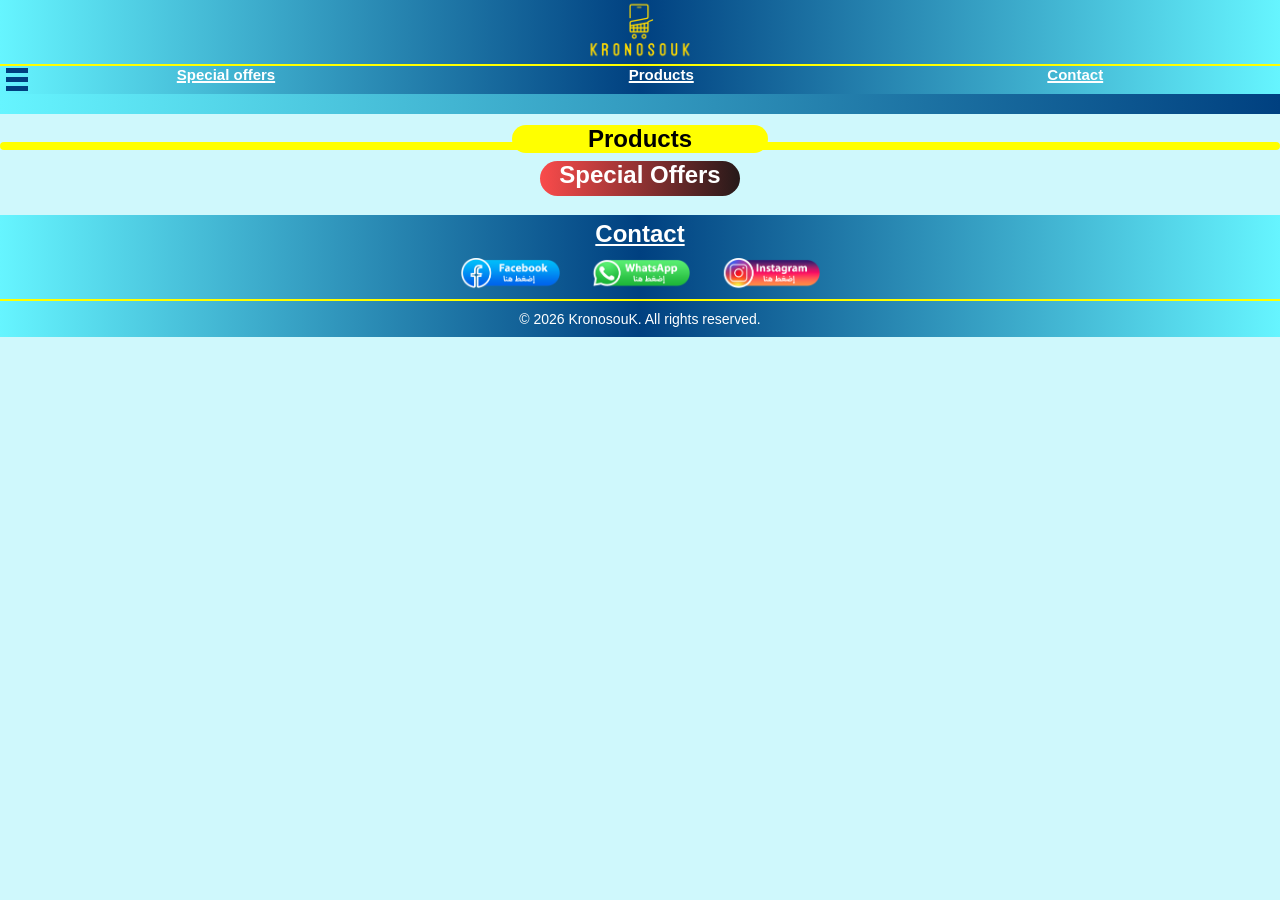
==== index.html @ e284fe93 "some changes" ====
<!DOCTYPE html>
<html lang="en">
<head>
    <meta charset="UTF-8">
    <meta name="viewport" content="width=device-width, initial-scale=1.0">
    <title>KronosouK</title>
    <link rel="stylesheet" href="main_css.css">
    <script src="main.js" defer></script>
</head>
<body>
    <header>
        <div id="logo">
            <div id="logo-img">
                <a href=index.html>
                    <img src="photos/logo.png" alt="Company Logo">
                </a>
            </div>
        </div>
    </header>
    <nav>
        <ul>
            <li><a href="#special-offers">Special offers</a></li>
            <li><a href="#products">Products</a></li>
            <li><a href="#contact">Contact</a></li>
        </ul>
    </nav>

        <input type="checkbox" id="categories-icon-checkbox">
        <label for="categories-icon-checkbox">
            <div id="categories-icon" style="cursor: pointer;">
                <div id="l1"></div>
                <div id="spacer1"></div>
                <div id="l2"></div>
                <div id="spacer2"></div>
                <div id="l3"></div>
            </div>

            <section id="categories">
                <h2>Categories</h2>
                <div id="categories-container">
                    <ul>
                        <li>Electronics</li>
                        <li>Books</li>
                        <li>Toys</li>
                        <li>Sports</li>
                        <li>Beauty</li>
                        <li>Whatches</li>
                        <li>Jewelry</li>
                        <li>Accessories</li>
                        <li>Clothing</li>
                        <li>Home Decor</li>
                    </ul>
                </div>
            </section>
        </label>
        
        <main>
        <div id="slider-container">
            <div class="all-sliders"></div>
            <div aria-hidden class="all-sliders"></div>
        </div>

        <div id="productsh2"><h2>Products</h2></div>
        <section id="products"></section>
        
        <div id="specialoffersh2"><h2>Special Offers</h2></div>
        <section id="special-offers"></section>
    </main>
        <section id="contact">
            <h2>Contact</h2>
            <ul>
                <li><a href="https://www.facebook.com/KronosouK/" target="_blank"><img src="photos/social-media/facebook.png" alt="Facebook"></a></li>
                <li><a href="https://wa.me/+212703924911" target="_blank"><img src="photos/social-media/whatsapp.png" alt="WhatsApp"></a></li>
                <li><a href="https://www.instagram.com/p/DBrxYfUqket/" target="_blank"><img src="photos/social-media/instagram.png" alt="Instagram"></a></li>
            </ul>
        </section>
        
        <footer>
            <p>&copy; 2026 KronosouK. All rights reserved.</p>
        </footer>
</body>
</html>
---- main_css.css ----
:root{
    --gradient: linear-gradient(to right, #66f5ff 0%, #004080 50%, #66f5ff 100%);
    --body-color: #bcf6fbb3;
    --offers-color: linear-gradient(to right, rgb(218, 250, 75) 0%, rgb(194, 158, 52) 50%, rgb(218, 250, 75) 100%);
}

*{
    margin: 0;
    padding: 0;
    box-sizing: border-box;
    font-family: 'Segoe UI', Tahoma, Geneva, Verdana, sans-serif;
}

html {
  scroll-padding-top: 120px; 
  scroll-behavior: smooth;
}

::-webkit-scrollbar{
    display: none;
}

a{
    text-decoration: none;
}

body{
    background-color: var(--body-color);
    width: 100%;
}

/*logo bar ou logo*/
#logo{
    position: fixed;
    top: 0;
    background: var(--gradient);
    padding: 5;
    text-align: center;
    font-weight: bold;
    width: 100%;
    margin: 0;
    z-index: 1;
}

#logo-img{
    position: relative;
    top: 0;
    margin: -30px;
}

#logo img{
    width: 120px;
    height: 120px;
}
/*logo bar ou logo end*/

/*navigation bar*/
nav{
    position: fixed;
    top: 64px;
    width: 100%;
    height: 30px;
    background: var(--gradient);
    box-sizing: border-box;
    z-index: 1;
    align-items: center;
    border-top: yellow 2px solid;
}

nav > ul{
    list-style: none;
    color: white;
    font-weight: bold;
    display: flex;
    justify-content: space-around;
    align-items: center;
    text-decoration: none;
}

nav ul li a{
    text-decoration: none;
    text-decoration: white 2px underline;
    color: rgb(255, 255, 255);
    font-size: 15px;
    cursor: pointer;
}
/*navigation bar end*/

main{
    margin-top: 94px;
}

/*icon dyal categories*/
#categories-icon-checkbox{
    display: none;
}

#categories-icon{
    position: fixed;
    top: 68px;
    left: 6px;
    z-index: 2;
    width: 20px;

}

#l1, #l2, #l3{
    width: 22px;
    height: 5px;
    background-color: #004080;
    transition: transform 0.5s ease, width 0.7s ease-in-out, top 0.5s ease-in-out;
} 
#spacer1, #spacer2{
    height: 4px;
}

#categories-icon-checkbox:checked + label #categories-icon #l2,
#categories-icon-checkbox:checked + label #categories-icon #spacer1,
#categories-icon-checkbox:checked + label #categories-icon #spacer2{
    display: none;
}

#categories-icon-checkbox:checked + label #categories-icon #l1{
    transform: rotate(45deg);
    position: relative;
    top: 7px;
    left: -1px;
    width: 138%;
}

#categories-icon-checkbox:checked + label #categories-icon #l3{
    transform: rotate(-45deg);
    position: relative;
    top: 3px;
    left: -1px;
    width: 138%;
}
/*icon dyal categories end*/


/*categories menu*/
#categories{
    position: fixed;
    opacity: 0;
    visibility: hidden;
    top: 94px;
    flex-direction: column;
    border-radius: 20px;
    border-top-left-radius: 0px;
    border: 2px solid black;
    z-index: 3;
    background: linear-gradient(to right, #66f5ff, #138e97);
    transition: opacity 0.5s ease-in-out, visibility 0.5s ease-in-out, padding 0.5s ease-in-out;
}

#categories h2{
    text-align: center;
    color: rgb(0, 0, 0);
    margin-bottom: 5px;
    text-decoration: underline;
}

#categories-container ul li{
    display: flex;
    gap: 10px;
    cursor: pointer;
}

#categories-container ul li:hover{
    color: #feffff;
    font-weight: bold;
    font-size: 20px;
}

#categories-icon-checkbox:checked + label #categories {
    display: flex;
    opacity: 1;
    visibility: visible;
    padding: 10px;
}
/*categories menu end*/

/*sliders*/
#slider-container{
    padding-top: 10px;
    padding-bottom: 10px;
    width: 100%;
    display: flex;
    background: var(--gradient);
    background-size: 200%;
    animation: bg 2s linear infinite;
    overflow: hidden;
}
 /*animation dyal bg*/
@keyframes bg {
    0% { background-position: -100% 0%;}
    100% { background-position: 100% 0%;}
}

#slider-container::-webkit-scrollbar{
    display: none;
}

.all-sliders{
    display: flex;
    align-items: center;
    justify-content: center;
    gap: 1em;
    padding-right: 1em;
    animation: spin 20s linear infinite;
}

#slider-container:hover .all-sliders{
    animation-play-state: paused;
}

/*animation dyal slide*/
@keyframes spin {
    0% { translate: 0; }
    100% { translate: -100%; }
}

.slide{
    flex: 0 0 5em;
    height: 5em;
    font-size: 3rem;
    border-radius: .2em;
    text-align: center;
    align-content: center;
}

.slide img{
    width: 5em;
    height: 5em;
    object-fit: cover;
    border-radius: .2em;
}
/*sliders end*/

/*products section*/
#productsh2{
    position: relative;
    left: 50%;
    transform: translateX(-50%);
    text-align: center;
    top: 11px;
    background-color: rgb(255, 255, 0);
    border-radius: 20px;
    width: 20%;
}

#products{
    display: flex;
    flex-wrap: wrap;
    border-top: solid yellow 4px;
    border-bottom: solid yellow 4px;
    border-radius: 30px;
    justify-content: center;
}

.product-container{
    height: 290px;
    width: 165px;
    box-shadow: 10px 10px 20px #000000b3;
    border-radius: 20px;
    padding: 6px;
    margin: 15px;
    cursor: pointer;
}

#products img{
    width: 150px;
    height: auto;
    border-radius: 10%;
    
}

.product-name{
    white-space: nowrap;
    overflow: hidden;
    text-overflow: ellipsis;
    text-align: left;
    font-weight: bold;
    margin-top: 5px;
    margin-left: 10px;
    color: black;
}

.product-price{
    text-align: center;
    font-weight: bold;
    margin-top: 3px;
    color: green;
    cursor: default;
}

#products button{
    position: relative;
    left: 50%;
    transform: translateX(-50%);
    margin-top: 5px;
    padding: 5px 10px;
    background-color: #ff7700;
    color: rgb(0, 0, 0);
    font-weight: bold;
    border: none;
    border-radius: 5px;
    cursor: pointer;
}

#products button:hover{
    background-color: #ff9900;
    animation-play-state: paused;
}

/* Stars Styling */

.product-rate{
    display: flex;
    justify-content: center;
    justify-self: center;
    flex-wrap: nowrap;
    border-radius: 20px;
    width: 155px;
    margin-top: 5px;
}

.rateProductValue{
    margin-left: 5px;
    margin-top: 10px;
    color: black;
    font-weight: bold;
    font-size: 15px;
}

.stars-outer {
  display: inline-block;
  position: relative;
  font-size: 1.7rem;
  color: #5a585896; /* Empty stars color */
}

.stars-outer::before {
  content: "★★★★★";
}

.stars-inner {
  position: absolute;
  top: 0;
  left: 0;
  white-space: nowrap;
  overflow: hidden;
  color: #ffcc00; /* Filled stars color */
}

.stars-inner::before {
  content: "★★★★★";
}

/*stars styling end*/
/*products section end*/


/*special offers section*/
#specialoffersh2{
    position: relative;
    left: 50%;
    transform: translateX(-50%);
    text-align: center;
    top: 11px;
    background: linear-gradient(90deg, rgb(250, 75, 75) 0%, rgb(38, 25, 25) 50%, rgb(250, 75, 75) 100%);
    background-size: 200% 200%;
    color: white;
    border-radius: 20px;
    width: 200px;
    height: 35px;
    animation: bgoffer 5s linear infinite;

}

@keyframes bgoffer {
    0%, 40%{
        background-position: 100% 0%;
    }
    40%, 100%{
        background-position: -100% 0%;
    }
}

#special-offers{
    width: 100%;
    display: flex;
    flex-wrap: wrap;
    justify-content: center;
}

.offer-item{
    width: 200px;
    height: 310px;
    background: transparent;
    box-shadow: 10px 10px 20px #000000b3;
    padding-top: 8px;
    margin: 15px;
    border-radius: 25px;
    cursor: pointer;
    background: var(--offers-color);
    background-size: 200% 200%;
    animation: bgoffer 5s linear infinite, scale 2.5s linear infinite;
    margin-top: 30px;
    transition: all 300ms ease-in-out;
    transition: all 300ms linear;
}

@keyframes scale{
    0% { scale: 1;}
    50%{ scale: 1.03;}
    100% { scale: 1;}

}

.offer-item:hover{
    transform: translateY(-15px);
}

.offer-item img{
    width: 180px;
    height: 180px;
    border-radius: 10px;
    margin-left: 50%;
    margin-top: 0%;
    transform: translateX(-50%);
}

#special-offers .offer-name{
    text-align: center;
    white-space: nowrap;
    overflow: hidden;
    text-overflow: ellipsis;
    font-weight: bold;
    margin-top: 5px;
    margin-left: 10px;
    color: black;
}

.price-before{
    text-align: center;
    font-weight: bold;
    margin-top: 3px;
    color: red;
    text-decoration: line-through;
}

.price-after{
    text-align: center;
    font-weight: bold;
    margin-top: 3px;
    color: green;
}

.offer-discount{
    position: absolute;
    transform: rotate(45deg);
    transform-origin: center center;
    top: 8px;
    right: -4px;
    background-color: #ff0000;
    color: white;
    width: 45px;
    text-align: center;
    font-weight: bold;
    border-radius: 20px;
}
/*special offers section end*/

/*contact section*/
#contact{
    margin-top: 30px;
    text-align: center;
    background: var(--gradient);
    padding-top: 5px;
    padding-bottom: 5px;
    width: 100%;
    height: auto;
}

#contact h2{
    color: white;
    margin-bottom: 10px;
    text-decoration: underline;
}

#contact ul{
    list-style: none;
    display: flex;
    justify-content: center;
    gap: 10% max(30px);
    margin-left: 10%;
    margin-right: 10%;
}

#contact img{
    width: 100px;
    height: auto;
}
/*contact section end*/

footer{
    border-top: 2px solid yellow;
    padding: 10px;
    text-align: center;
    background: var(--gradient);
    color: rgb(255, 255, 255);
    font-size: 14px;
    width: 100%;
}
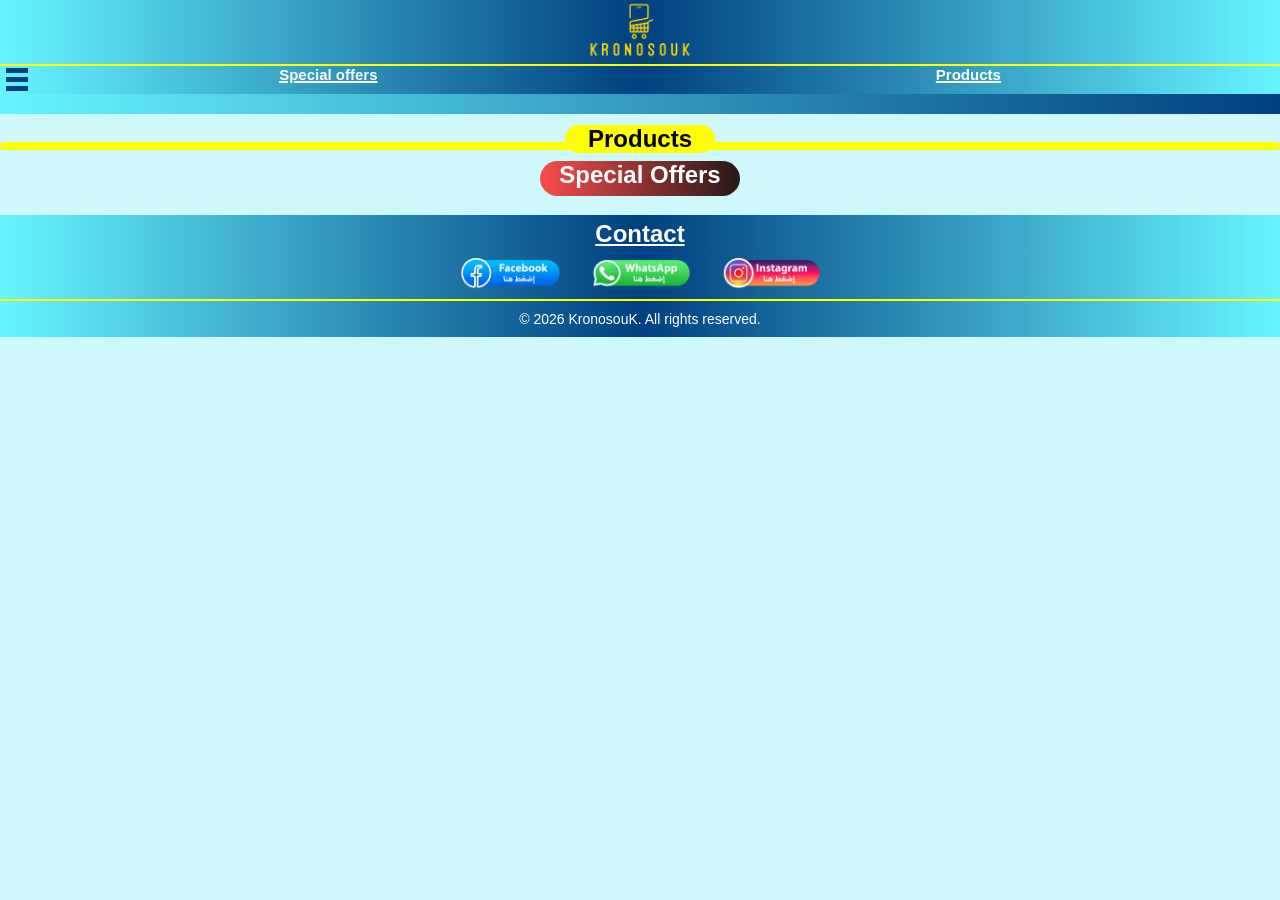
==== commit 989c25b3: "7aytyyat" ====
--- a/index.html
+++ b/index.html
@@ -21,7 +21,6 @@
         <ul>
             <li><a href="#special-offers">Special offers</a></li>
             <li><a href="#products">Products</a></li>
-            <li><a href="#contact">Contact</a></li>
         </ul>
     </nav>
 
--- a/main_css.css
+++ b/main_css.css
@@ -246,7 +246,8 @@
     top: 11px;
     background-color: rgb(255, 255, 0);
     border-radius: 20px;
-    width: 20%;
+    width: fit-content;
+    min-width: 150px;
 }
 
 #products{
@@ -260,7 +261,7 @@
 
 .product-container{
     height: 290px;
-    width: 165px;
+    width: 170px;
     box-shadow: 10px 10px 20px #000000b3;
     border-radius: 20px;
     padding: 6px;
@@ -272,7 +273,7 @@
     width: 150px;
     height: auto;
     border-radius: 10%;
-    
+    margin-left: 5px;
 }
 
 .product-name{
@@ -328,7 +329,7 @@
 .rateProductValue{
     margin-left: 5px;
     margin-top: 10px;
-    color: black;
+    color: #5a5858da;
     font-weight: bold;
     font-size: 15px;
 }
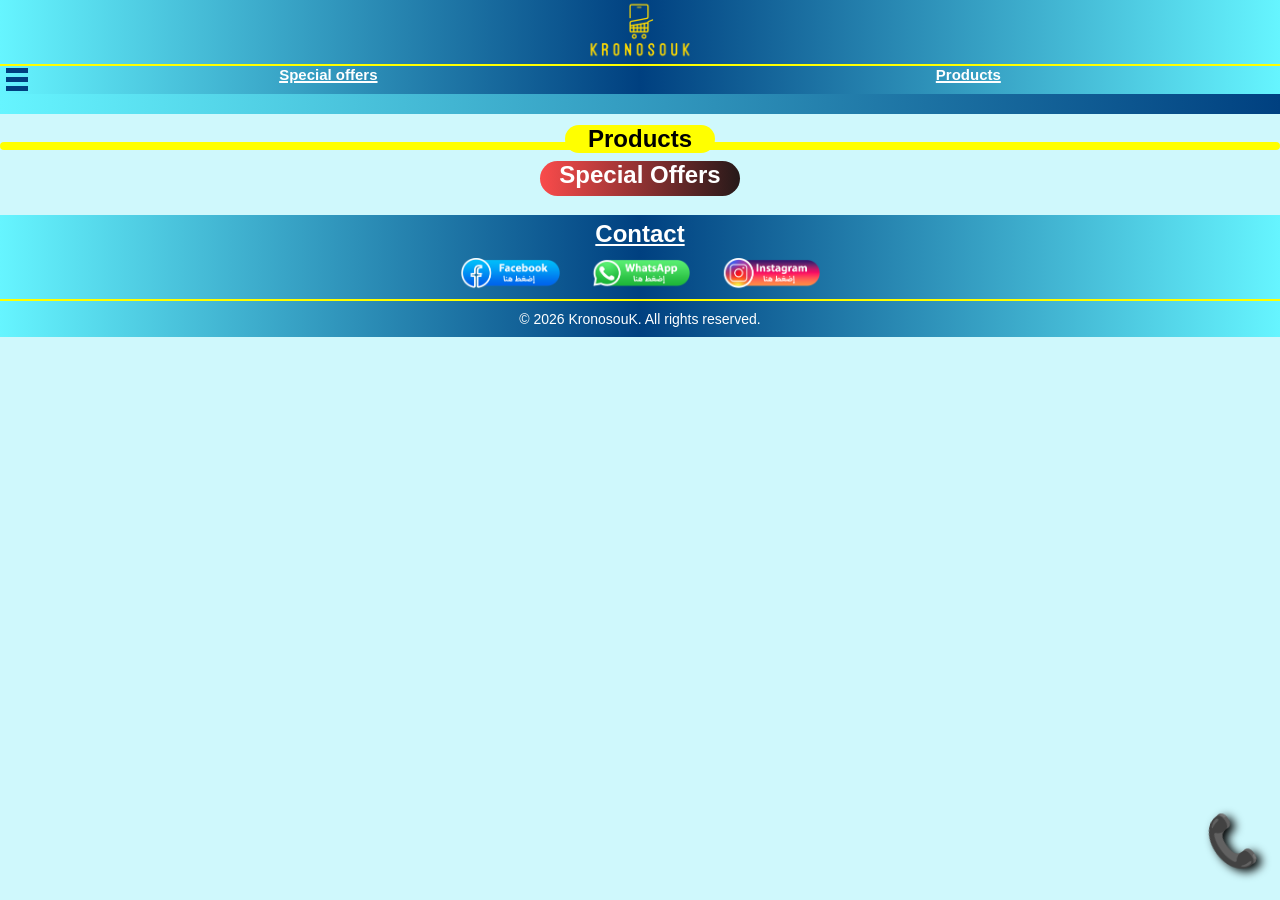
==== commit c04a3d01: "contact btn" ====
--- a/index.html
+++ b/index.html
@@ -22,6 +22,7 @@
             <li><a href="#special-offers">Special offers</a></li>
             <li><a href="#products">Products</a></li>
         </ul>
+        <a href="#contact"><i id="contact-icon">📞</i></a>
     </nav>
 
         <input type="checkbox" id="categories-icon-checkbox">
--- a/main_css.css
+++ b/main_css.css
@@ -83,6 +83,32 @@
     color: rgb(255, 255, 255);
     font-size: 15px;
     cursor: pointer;
+}
+
+#contact-icon{
+    font-size: 50px;
+    text-shadow: 5px 3px 10px #000000;
+    cursor: pointer;
+    position: fixed;
+    bottom: 30px;
+    right: 20px;
+    z-index: 3;
+    animation: contact-icon-animation 2s ease-in-out infinite;
+}
+
+@keyframes contact-icon-animation{
+    0%, 5% {transform: rotate(-10deg)}
+    5%, 10% {transform: rotate(10deg)}
+    10%, 15% {transform: rotate(-10deg)}
+    15%, 20% {transform: rotate(10deg)}
+    20%, 90% {transform: rotate(0deg)}
+}
+
+#contact-icon:hover{
+    font-size: 56px;
+    right: 17px;
+    bottom: 27px;
+    animation-play-state: paused;
 }
 /*navigation bar end*/
 
